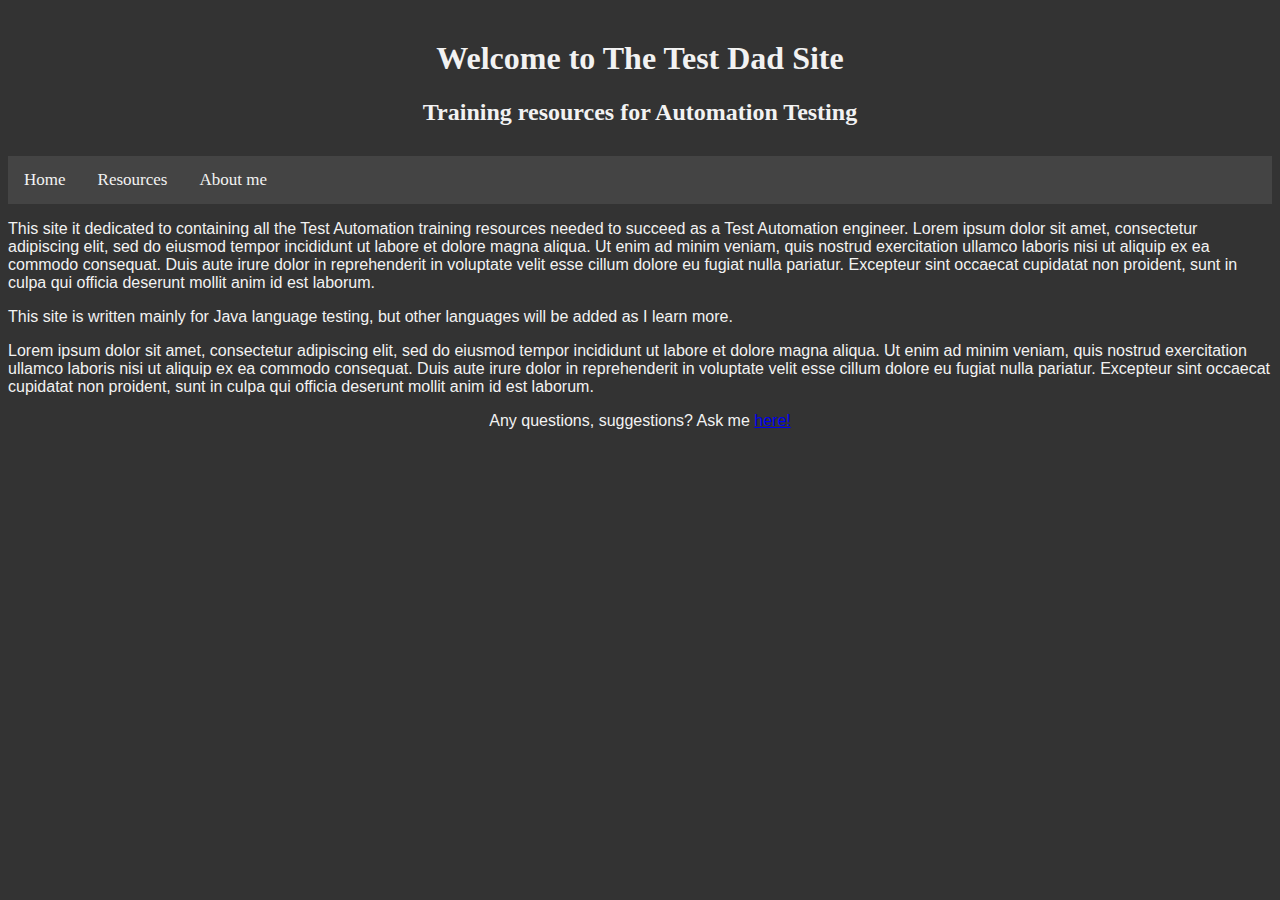
==== index.html @ 367220fb "Initial upload of site 11MAR23" ====
<!DOCTYPE=HTML>
    <html>

    <head>
        <link rel="stylesheet" href="mystyle.css">
    </head>
    <!--Top Navigation section-->
    <div id="main-headers" class="display-text">
        <div class="header-container">
            <div class="center">
                <h1> Welcome to The Test Dad Site</h1>
                <h2> Training resources for Automation Testing </h2>
            </div>
        </div>
        <div class="topnav">
            <a href="index.html">Home</a><a href="resources.html">Resources</a><a href="aboutme.html">About
                me</a>
        </div>
    </div>
    <!--end Top Navigation section-->

    <body>
        <div id="main-body">
            <p> This site it dedicated to containing all the Test Automation training resources needed to succeed as a
                Test Automation engineer.
                Lorem ipsum dolor sit amet, consectetur adipiscing elit, sed do eiusmod tempor incididunt ut labore et
                dolore magna aliqua. Ut enim ad minim veniam, quis nostrud exercitation ullamco laboris nisi ut aliquip
                ex ea commodo consequat. Duis aute irure dolor in reprehenderit in voluptate velit esse cillum dolore eu
                fugiat nulla pariatur. Excepteur sint occaecat cupidatat non proident, sunt in culpa qui officia
                deserunt mollit anim id est laborum.</p>
            <p>This site is written mainly for Java language testing, but other languages will be added as I learn
                more.</p>
            <p>Lorem ipsum dolor sit amet, consectetur adipiscing elit, sed do eiusmod tempor incididunt ut labore et
                dolore magna aliqua. Ut enim ad minim veniam, quis nostrud exercitation ullamco laboris nisi ut aliquip
                ex ea commodo consequat. Duis aute irure dolor in reprehenderit in voluptate velit esse cillum dolore eu
                fugiat nulla pariatur. Excepteur sint occaecat cupidatat non proident, sunt in culpa qui officia
                deserunt mollit anim id est laborum.

            </p>
        </div>

    </body>
    <footer>Any questions, suggestions? Ask me <a href="mailto:djohansen112@gmail.com">here!</a>
    </footer>

    </html>
---- mystyle.css ----
.display-text {
    color: #f2f2f2;
    font-family: fantasy;
}

.topnav {
    background-color: #444444;
    overflow: hidden;
}

.topnav a {
    float: left;
    color: #f2f2f2;
    text-align: center;
    padding: 14px 16px;
    text-decoration: none;
    font-size: 17px;
}

.topnav a:hover {
    background-color: #ddd;
    color: black;
}

.topnav a.active {
    background-color: #04AA6D;
    color: #f2f2f2;
}

.header-container {
    height: 100px;
    position: relative;
    border: 3px #f2f2f2;
    padding: 24;
    align-self: center;
}

.center {
    margin: 0;
    position: absolute;
    top: 50%;
    left: 50%;
    -ms-transform: translate(-50%, -50%);
    transform: translate(-50%, -50%);
    text-align: center;

}

footer {
    text-align: center;
}

body {
    background-color: #333333;
    color: #f2f2f2;
    font-family: sans-serif;
}
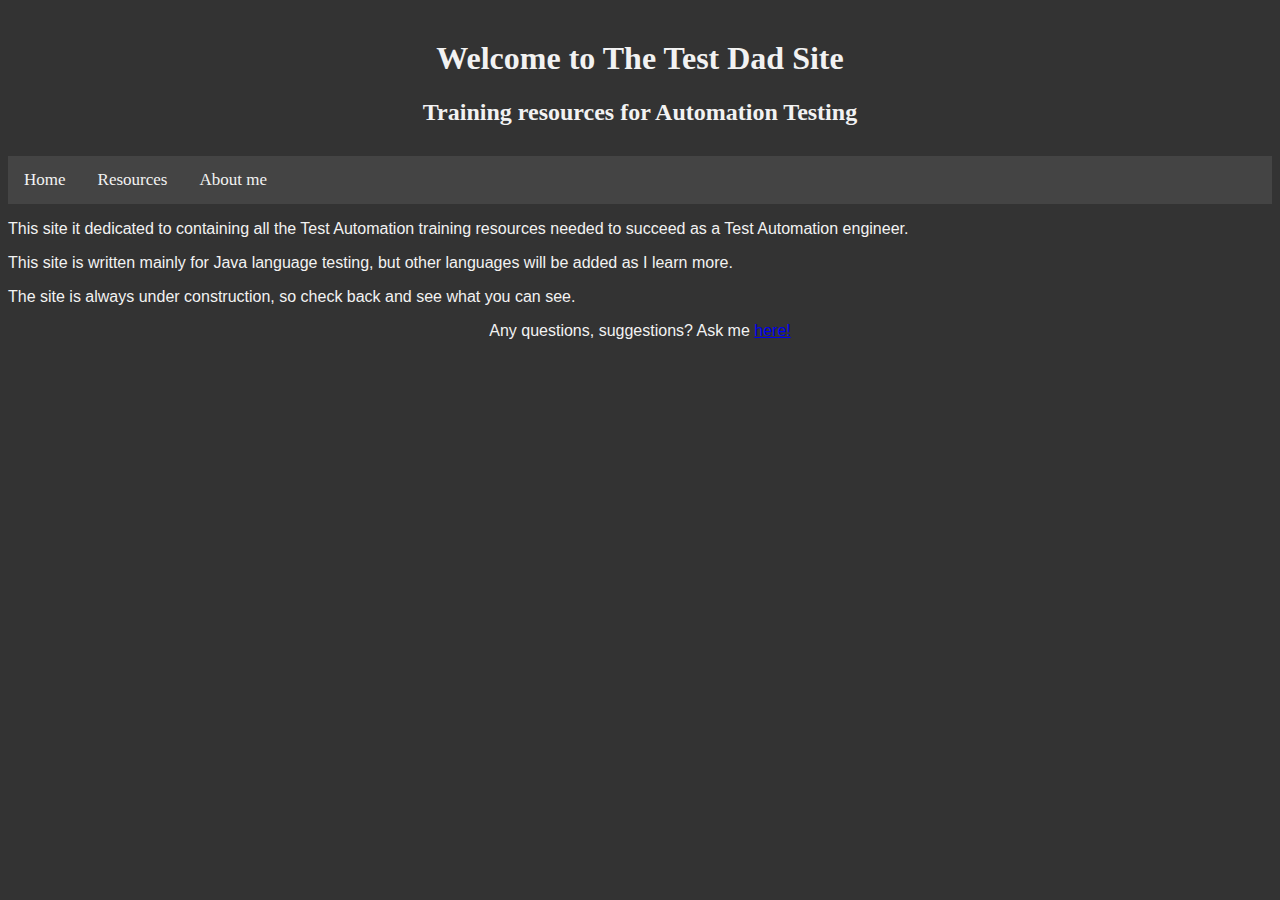
==== commit 62d26787: "End of the night 11MAR23" ====
--- a/index.html
+++ b/index.html
@@ -3,6 +3,7 @@
 
     <head>
         <link rel="stylesheet" href="mystyle.css">
+        <title>Testman Automation</title>
     </head>
     <!--Top Navigation section-->
     <div id="main-headers" class="display-text">
@@ -22,21 +23,10 @@
     <body>
         <div id="main-body">
             <p> This site it dedicated to containing all the Test Automation training resources needed to succeed as a
-                Test Automation engineer.
-                Lorem ipsum dolor sit amet, consectetur adipiscing elit, sed do eiusmod tempor incididunt ut labore et
-                dolore magna aliqua. Ut enim ad minim veniam, quis nostrud exercitation ullamco laboris nisi ut aliquip
-                ex ea commodo consequat. Duis aute irure dolor in reprehenderit in voluptate velit esse cillum dolore eu
-                fugiat nulla pariatur. Excepteur sint occaecat cupidatat non proident, sunt in culpa qui officia
-                deserunt mollit anim id est laborum.</p>
+                Test Automation engineer.</p>
             <p>This site is written mainly for Java language testing, but other languages will be added as I learn
                 more.</p>
-            <p>Lorem ipsum dolor sit amet, consectetur adipiscing elit, sed do eiusmod tempor incididunt ut labore et
-                dolore magna aliqua. Ut enim ad minim veniam, quis nostrud exercitation ullamco laboris nisi ut aliquip
-                ex ea commodo consequat. Duis aute irure dolor in reprehenderit in voluptate velit esse cillum dolore eu
-                fugiat nulla pariatur. Excepteur sint occaecat cupidatat non proident, sunt in culpa qui officia
-                deserunt mollit anim id est laborum.
-
-            </p>
+            <p>The site is always under construction, so check back and see what you can see.</p>
         </div>
 
     </body>
--- a/mystyle.css
+++ b/mystyle.css
@@ -45,6 +45,9 @@
     text-align: center;
 
 }
+table, th, td, tr{
+    border: 3px #f2f2f2;
+}
 
 footer {
     text-align: center;
